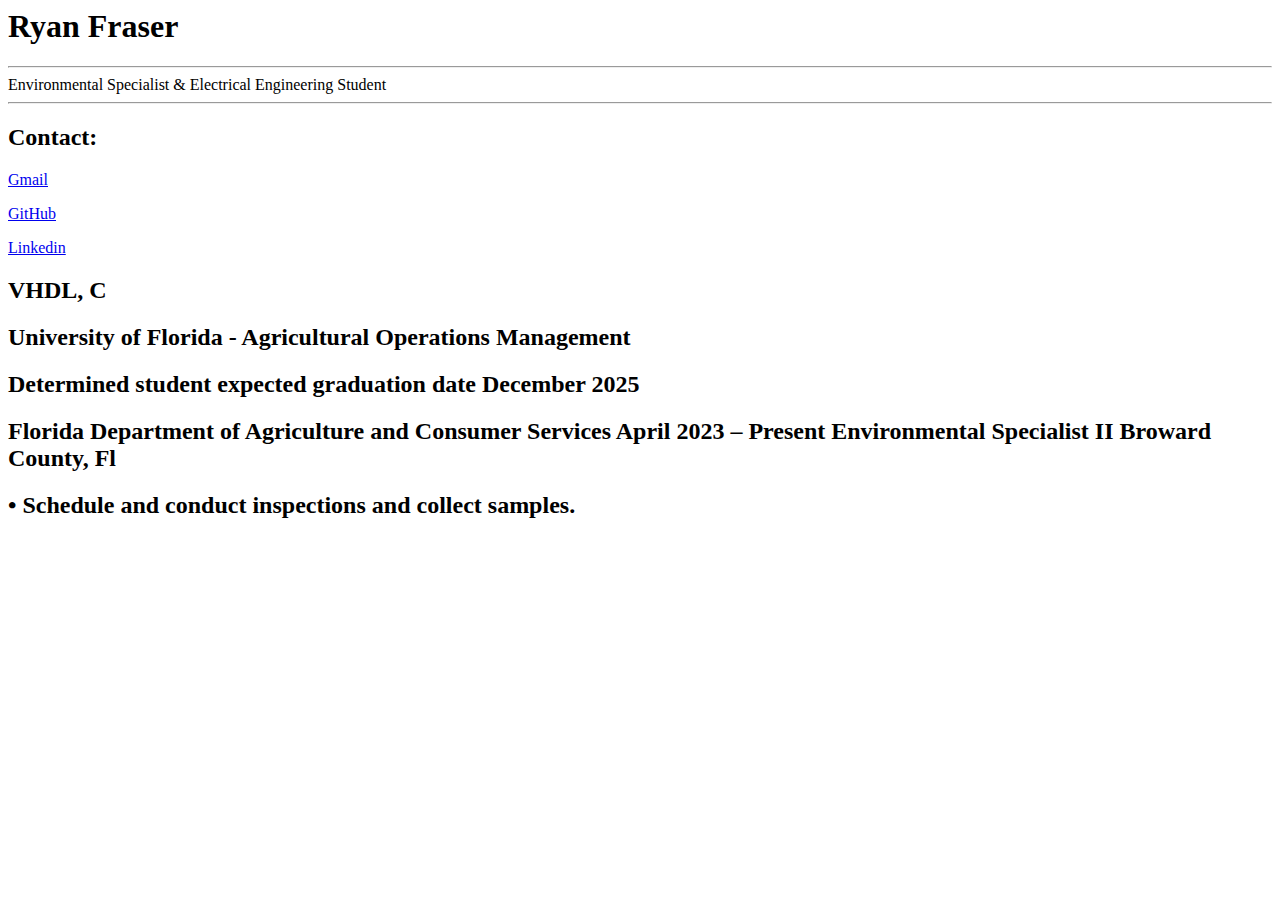
==== index.html @ 5e5fe1df "Skeleton Partially filled" ====
<html>
	<head>
		<link href="style.css" rel="stylesheet">
		<title>Your Name resume</title>
	</head>

	<body>
		<header id="header">
			<!-- resume header with your name and title -->
			<h1>Ryan Fraser</h1>
			<hr>
			Environmental Specialist & Electrical Engineering Student <hr>
		</header>
		<main>
			<article id="mainLeft">
                
				<section>
					<h2> Contact:</h2>
                    <p>
                        <i class="fa fa-envelope" aria-hidden="true"></i>
                        <a href="mailto:Ryanfraser684@gmail.com">Gmail</a><p>
                            <i class="fab fa-github" aria-hidden="true"></i>
                            <a href="https://github.com/FraserRyan">GitHub</a>
                        </p>
                        <p>
                            <i class="fab fa-linkedin" aria-hidden="true"></i>
                            <a href="https://www.linkedin.com/in/ryan-fraser1/">Linkedin</a>
                        </p>
                    </p>    
					<!-- contact info including social media -->
				</section>
				<section>
					<h2>VHDL, C </h2>
					<!-- your skills -->
				</section>
				<section>
					<h2>University of Florida - Agricultural Operations Management</h2>
					<!-- your education -->
				</section>            
			</article>
			<article id="mainRight">
				<section>
					<h2>Determined student expected graduation date December 2025</h2>
					<!-- about you -->
				</section>
				<section>
					<h2>Florida Department of Agriculture and Consumer Services 	April 2023 – Present
                        Environmental Specialist II 	Broward County, Fl
                        <h2>•	Schedule and conduct inspections and collect samples.</h2> 
                       
                        </h2>
					<!-- your work experience -->
				</section>
			</article>
		</main>
	</body>
</html>
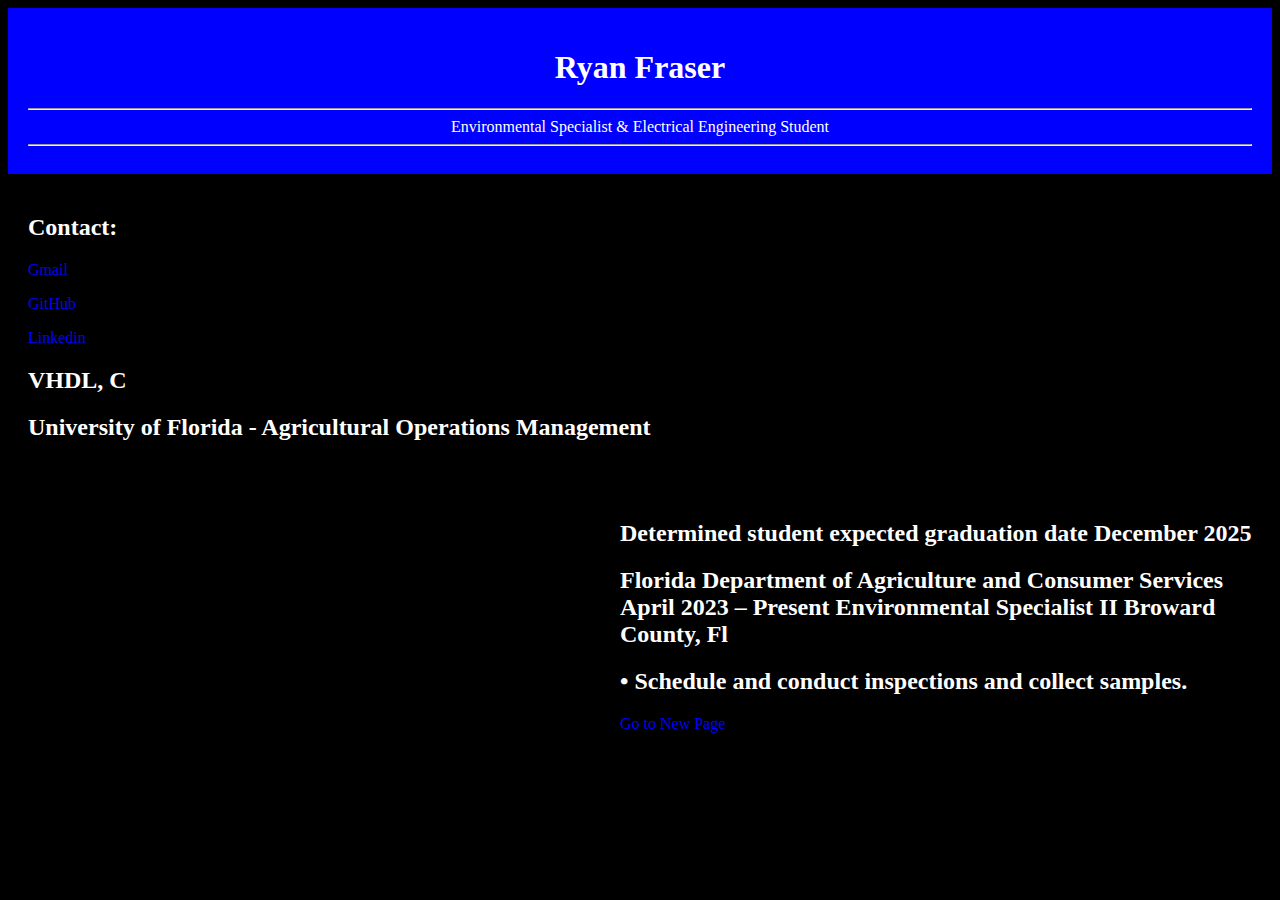
==== commit ea3c3a8d: "Added Style and Page 1" ====
--- a/index.html
+++ b/index.html
@@ -47,7 +47,7 @@
 					<h2>Florida Department of Agriculture and Consumer Services 	April 2023 – Present
                         Environmental Specialist II 	Broward County, Fl
                         <h2>•	Schedule and conduct inspections and collect samples.</h2> 
-                       
+						<a href="Page1.html">Go to New Page</a>
                         </h2>
 					<!-- your work experience -->
 				</section>
--- a/style.css
+++ b/style.css
@@ -0,0 +1,40 @@
+/* Set the background color and font color */
+body {
+    background-color: black;
+    color: white;
+}
+
+/* Style the header */
+#header {
+    background-color: blue;
+    padding: 20px;
+    text-align: center;
+}
+
+/* Style the main content */
+#mainLeft {
+    float: left;
+    width: 50%;
+    padding: 20px;
+}
+
+#mainRight {
+    float: right;
+    width: 50%;
+    padding: 20px;
+}
+
+#p {
+    float: right;
+    width: 50%;
+    padding: 20px;
+}
+/* Style the links */
+a {
+    color: blue;
+    text-decoration: none;
+}
+
+a:hover {
+    color: lightblue;
+}